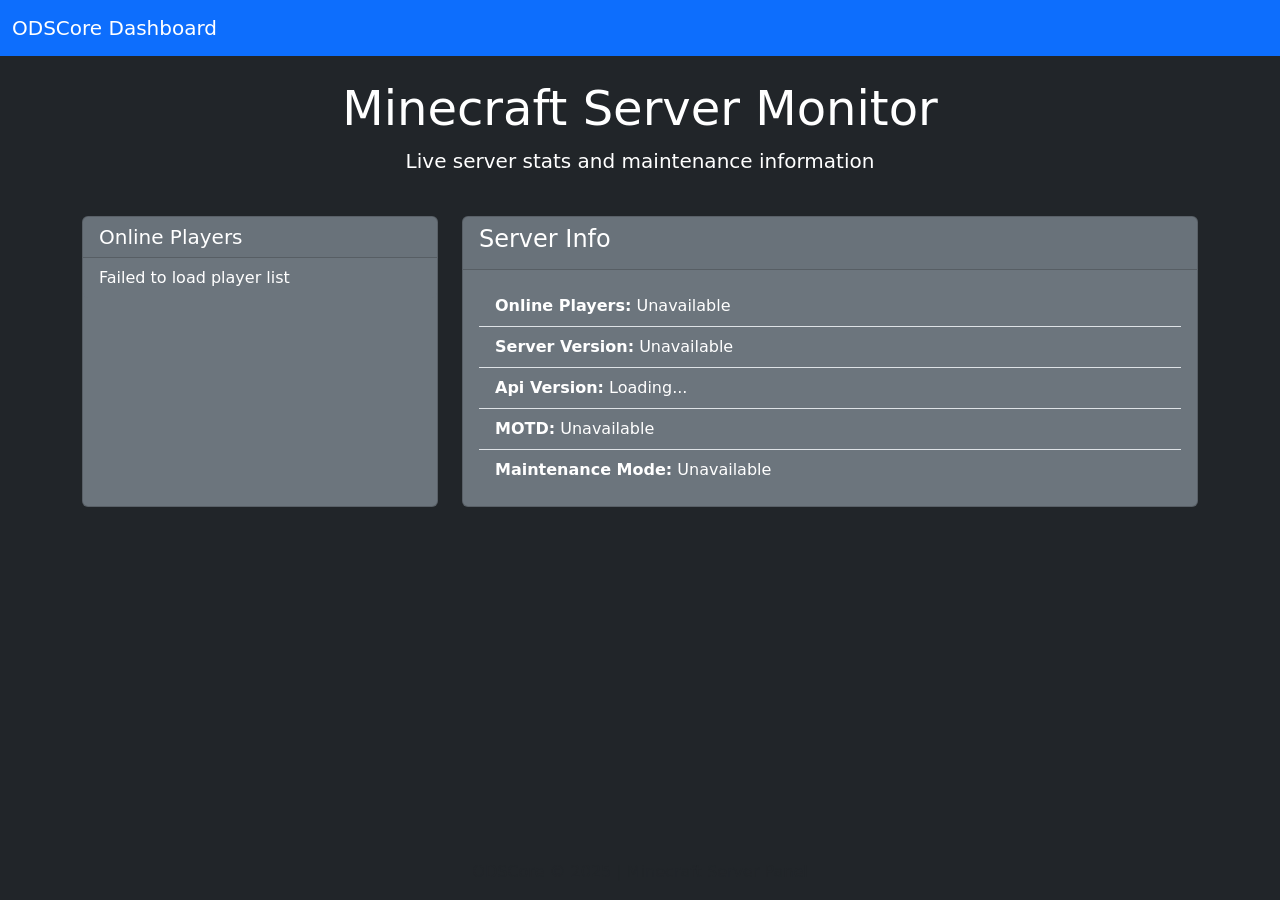
==== src/main/resources/web/index.html @ 6278cc70 "added web server api" ====
<!DOCTYPE html>
<html lang="en">
<head>
    <meta charset="UTF-8" />
    <title>ODSCore Dashboard</title>
    <meta name="viewport" content="width=device-width, initial-scale=1" />
    <!-- Bootstrap 5 CSS -->
    <link
            href="https://cdn.jsdelivr.net/npm/bootstrap@5.3.0/dist/css/bootstrap.min.css"
            rel="stylesheet"
    />
    <link rel="stylesheet" href="style.css" />
</head>
<body class="bg-dark text-white">

<nav class="navbar navbar-expand-lg navbar-dark bg-primary">
    <div class="container-fluid">
        <a class="navbar-brand" href="#">ODSCore Dashboard</a>
    </div>
</nav>

<header class="container py-4 text-center">
    <h1 class="display-5">Minecraft Server Monitor</h1>
    <p class="lead">Live server stats and maintenance information</p>
</header>

<main class="container">
    <div class="row">
        <!-- Sidebar: Player List -->
        <aside class="col-md-4 mb-4">
            <div class="card bg-secondary text-white h-100">
                <div class="card-header">
                    <h5 class="mb-0">Online Players</h5>
                </div>
                <ul id="player-list" class="list-group list-group-flush bg-secondary" style="max-height: 400px; overflow-y: auto;">
                    <li class="list-group-item bg-secondary text-white">Loading...</li>
                </ul>
            </div>
        </aside>

        <!-- Main Content: Server Info -->
        <section class="col-md-8 mb-4">
            <div class="card bg-secondary text-white h-100">
                <div class="card-header">
                    <h4>Server Info</h4>
                </div>
                <div class="card-body">
                    <ul class="list-group list-group-flush bg-secondary">
                        <li class="list-group-item bg-secondary text-white"><strong>Online Players:</strong> <span id="players-count">Loading...</span></li>
                        <li class="list-group-item bg-secondary text-white"><strong>Server Version:</strong> <span id="version">Loading...</span></li>
                        <li class="list-group-item bg-secondary text-white"><strong>Api Version:</strong> <span id="api">Loading...</span></li>
                        <li class="list-group-item bg-secondary text-white"><strong>MOTD:</strong> <span id="motd">Loading...</span></li>
                        <li class="list-group-item bg-secondary text-white"><strong>Maintenance Mode:</strong> <span id="devmode">Loading...</span></li>
                    </ul>
                </div>
            </div>
        </section>
    </div>
</main>

<footer class="footer mt-auto py-3 bg-dark text-center">
    <div class="container">
        <span class="text-muted">ODSCore &copy; 2025 | Minecraft Server Panel</span>
    </div>
</footer>

<!-- Bootstrap 5 JS -->
<script src="https://cdn.jsdelivr.net/npm/bootstrap@5.3.0/dist/js/bootstrap.bundle.min.js"></script>

<script src="script.js"></script>
</body>
</html>
---- src/main/resources/web/style.css ----
body {
    min-height: 100vh;
    display: flex;
    flex-direction: column;
}

footer {
    margin-top: auto;
}
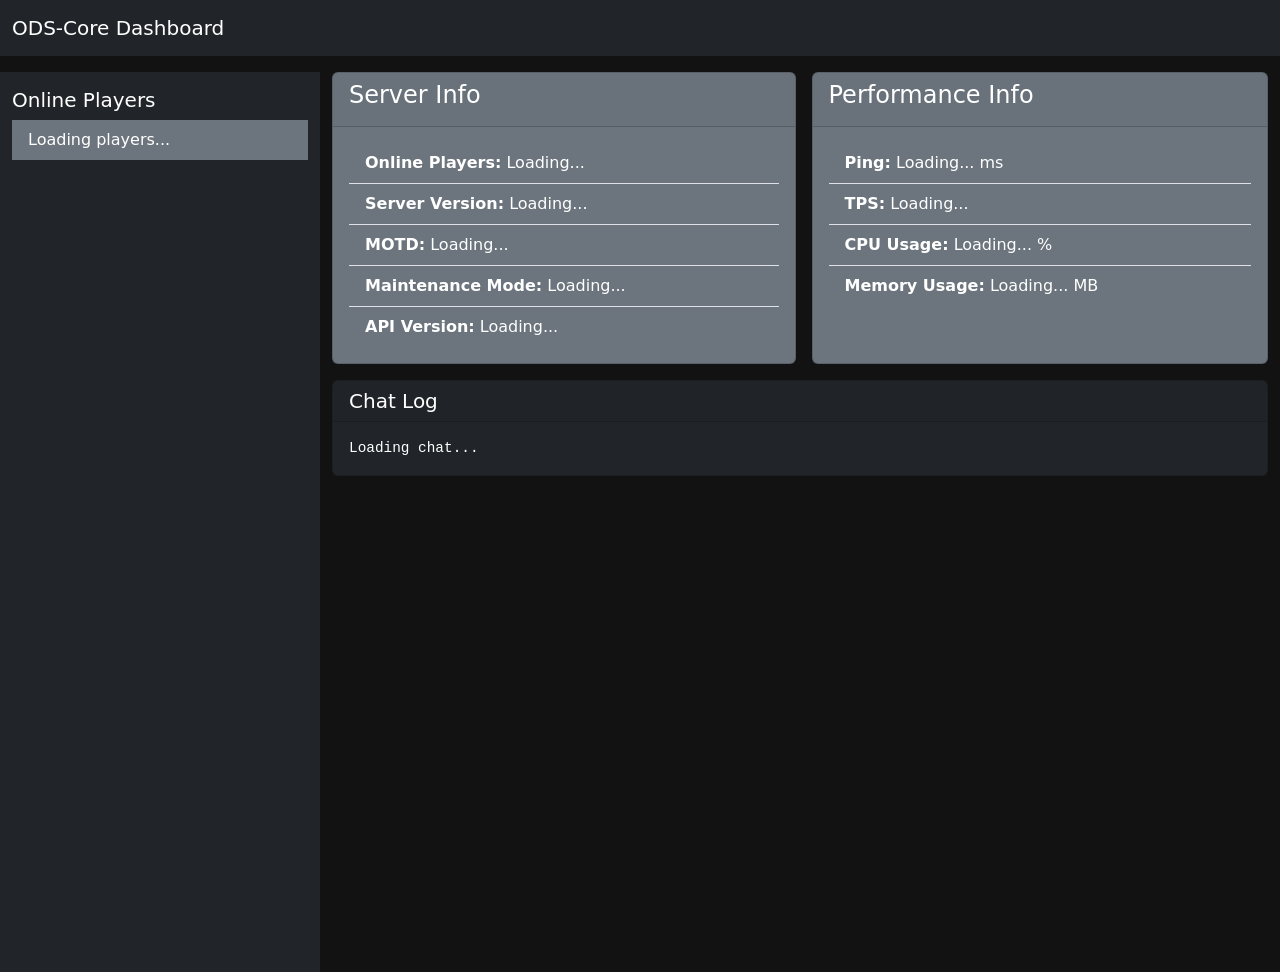
==== commit b4c56b74: "added web server api" ====
--- a/src/main/resources/web/index.html
+++ b/src/main/resources/web/index.html
@@ -2,70 +2,108 @@
 <html lang="en">
 <head>
     <meta charset="UTF-8" />
-    <title>ODSCore Dashboard</title>
     <meta name="viewport" content="width=device-width, initial-scale=1" />
-    <!-- Bootstrap 5 CSS -->
-    <link
-            href="https://cdn.jsdelivr.net/npm/bootstrap@5.3.0/dist/css/bootstrap.min.css"
-            rel="stylesheet"
-    />
-    <link rel="stylesheet" href="style.css" />
+    <title>ODS-Core Server Dashboard</title>
+    <link href="https://cdn.jsdelivr.net/npm/bootstrap@5.3.0/dist/css/bootstrap.min.css" rel="stylesheet" />
+    <style>
+        body {
+          background-color: #121212;
+          color: white;
+        }
+        #sidebar {
+          height: 100vh;
+          overflow-y: auto;
+          background-color: #212529;
+        }
+        #chat-log {
+          font-family: monospace;
+          font-size: 0.9rem;
+          white-space: pre-wrap;
+          overflow-y: auto;
+          max-height: 300px;
+        }
+    </style>
 </head>
-<body class="bg-dark text-white">
-
-<nav class="navbar navbar-expand-lg navbar-dark bg-primary">
+<body>
+<nav class="navbar navbar-dark bg-dark mb-3">
     <div class="container-fluid">
-        <a class="navbar-brand" href="#">ODSCore Dashboard</a>
+        <a class="navbar-brand" href="#">ODS-Core Dashboard</a>
     </div>
 </nav>
 
-<header class="container py-4 text-center">
-    <h1 class="display-5">Minecraft Server Monitor</h1>
-    <p class="lead">Live server stats and maintenance information</p>
-</header>
-
-<main class="container">
+<div class="container-fluid">
     <div class="row">
         <!-- Sidebar: Player List -->
-        <aside class="col-md-4 mb-4">
-            <div class="card bg-secondary text-white h-100">
-                <div class="card-header">
-                    <h5 class="mb-0">Online Players</h5>
-                </div>
-                <ul id="player-list" class="list-group list-group-flush bg-secondary" style="max-height: 400px; overflow-y: auto;">
-                    <li class="list-group-item bg-secondary text-white">Loading...</li>
-                </ul>
-            </div>
+        <aside class="col-md-4 col-lg-3" id="sidebar">
+            <h5 class="mt-3">Online Players</h5>
+            <ul class="list-group list-group-flush" id="player-list">
+                <li class="list-group-item bg-secondary text-white">Loading players...</li>
+            </ul>
         </aside>
 
-        <!-- Main Content: Server Info -->
-        <section class="col-md-8 mb-4">
-            <div class="card bg-secondary text-white h-100">
-                <div class="card-header">
-                    <h4>Server Info</h4>
+        <!-- Main Content -->
+        <main class="col-md-8 col-lg-9">
+            <div class="d-flex gap-3 mb-3">
+                <!-- Server Info Card -->
+                <div class="card bg-secondary text-white flex-grow-1">
+                    <div class="card-header">
+                        <h4>Server Info</h4>
+                    </div>
+                    <div class="card-body">
+                        <ul class="list-group list-group-flush bg-secondary">
+                            <li class="list-group-item bg-secondary text-white">
+                                <strong>Online Players:</strong> <span id="players-count">Loading...</span>
+                            </li>
+                            <li class="list-group-item bg-secondary text-white">
+                                <strong>Server Version:</strong> <span id="version">Loading...</span>
+                            </li>
+                            <li class="list-group-item bg-secondary text-white">
+                                <strong>MOTD:</strong> <span id="motd">Loading...</span>
+                            </li>
+                            <li class="list-group-item bg-secondary text-white">
+                                <strong>Maintenance Mode:</strong> <span id="devmode">Loading...</span>
+                            </li>
+                            <li class="list-group-item bg-secondary text-white">
+                                <strong>API Version:</strong> <span id="api-version">Loading...</span>
+                            </li>
+                        </ul>
+                    </div>
                 </div>
-                <div class="card-body">
-                    <ul class="list-group list-group-flush bg-secondary">
-                        <li class="list-group-item bg-secondary text-white"><strong>Online Players:</strong> <span id="players-count">Loading...</span></li>
-                        <li class="list-group-item bg-secondary text-white"><strong>Server Version:</strong> <span id="version">Loading...</span></li>
-                        <li class="list-group-item bg-secondary text-white"><strong>Api Version:</strong> <span id="api">Loading...</span></li>
-                        <li class="list-group-item bg-secondary text-white"><strong>MOTD:</strong> <span id="motd">Loading...</span></li>
-                        <li class="list-group-item bg-secondary text-white"><strong>Maintenance Mode:</strong> <span id="devmode">Loading...</span></li>
-                    </ul>
+
+                <!-- Performance Info Card -->
+                <div class="card bg-secondary text-white flex-grow-1">
+                    <div class="card-header">
+                        <h4>Performance Info</h4>
+                    </div>
+                    <div class="card-body">
+                        <ul class="list-group list-group-flush bg-secondary">
+                            <li class="list-group-item bg-secondary text-white">
+                                <strong>Ping:</strong> <span id="server-ping">Loading...</span> ms
+                            </li>
+                            <li class="list-group-item bg-secondary text-white">
+                                <strong>TPS:</strong> <span id="server-tps">Loading...</span>
+                            </li>
+                            <li class="list-group-item bg-secondary text-white">
+                                <strong>CPU Usage:</strong> <span id="cpu-usage">Loading...</span> %
+                            </li>
+                            <li class="list-group-item bg-secondary text-white">
+                                <strong>Memory Usage:</strong> <span id="memory-usage">Loading...</span> MB
+                            </li>
+                        </ul>
+                    </div>
                 </div>
             </div>
-        </section>
+
+            <!-- Chat Log -->
+            <div class="card bg-dark text-white">
+                <div class="card-header">
+                    <h5 class="mb-0">Chat Log</h5>
+                </div>
+                <div id="chat-log" class="p-3">Loading chat...</div>
+            </div>
+        </main>
     </div>
-</main>
-
-<footer class="footer mt-auto py-3 bg-dark text-center">
-    <div class="container">
-        <span class="text-muted">ODSCore &copy; 2025 | Minecraft Server Panel</span>
-    </div>
-</footer>
-
-<!-- Bootstrap 5 JS -->
-<script src="https://cdn.jsdelivr.net/npm/bootstrap@5.3.0/dist/js/bootstrap.bundle.min.js"></script>
+</div>
 
 <script src="script.js"></script>
 </body>
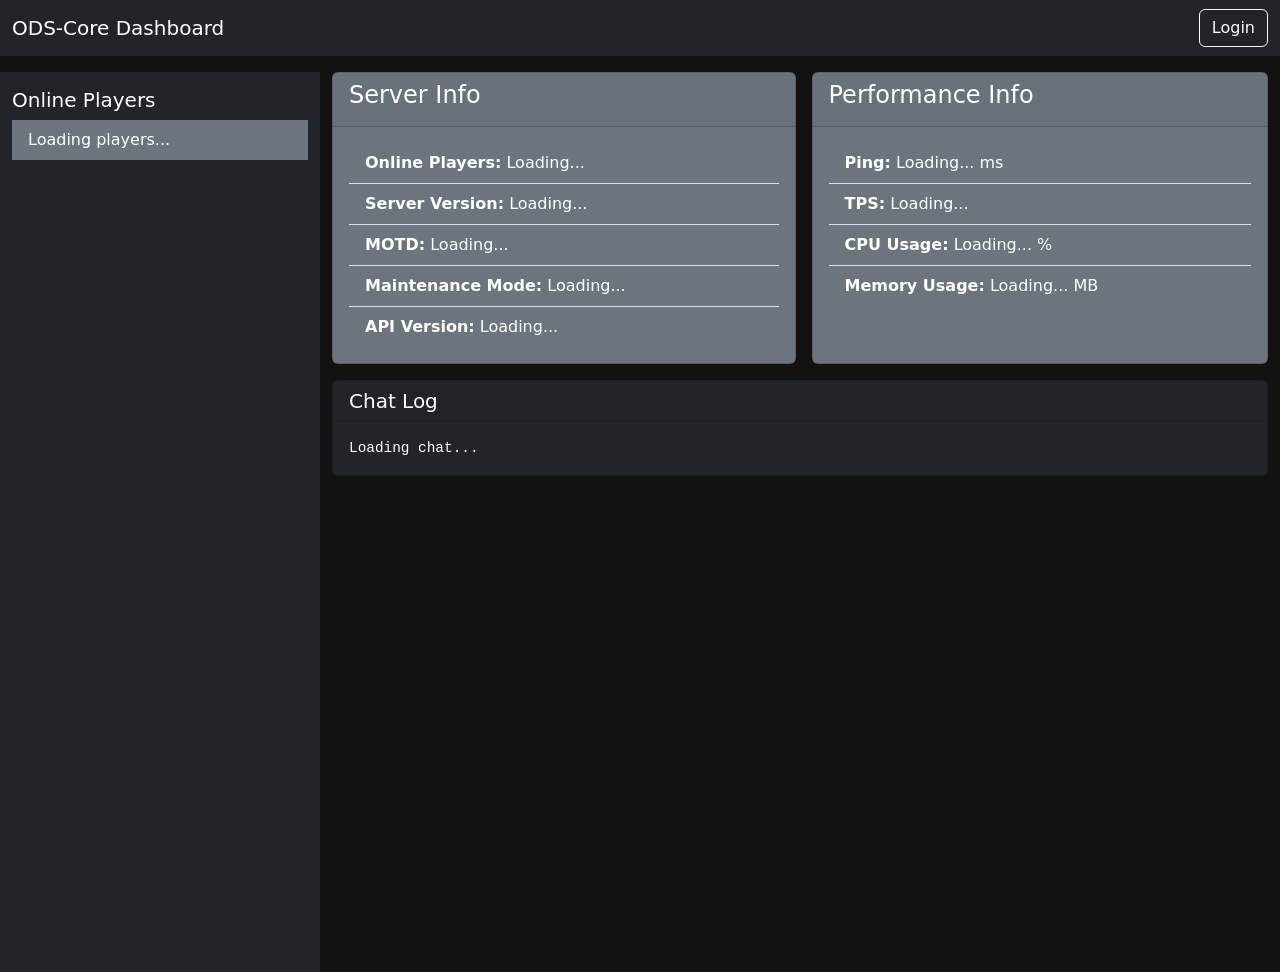
==== commit 808b7309: "added web server api, database connection and login system for web api" ====
--- a/src/main/resources/web/index.html
+++ b/src/main/resources/web/index.html
@@ -25,12 +25,22 @@
     </style>
 </head>
 <body>
+
+<!-- Navbar -->
 <nav class="navbar navbar-dark bg-dark mb-3">
     <div class="container-fluid">
         <a class="navbar-brand" href="#">ODS-Core Dashboard</a>
+        <div class="d-flex gap-2">
+            <button id="loginBtn" class="btn btn-outline-light" data-bs-toggle="modal" data-bs-target="#loginModal">
+                Login
+            </button>
+            <button id="settingsBtn" class="btn btn-outline-light d-none">Server Settings</button>
+            <button id="logoutBtn" class="btn btn-outline-danger d-none">Logout</button>
+        </div>
     </div>
 </nav>
 
+<!-- Dashboard Layout -->
 <div class="container-fluid">
     <div class="row">
         <!-- Sidebar: Player List -->
@@ -105,6 +115,34 @@
     </div>
 </div>
 
+<!-- Login Modal -->
+<div class="modal fade" id="loginModal" tabindex="-1" aria-labelledby="loginModalLabel" aria-hidden="true">
+    <div class="modal-dialog">
+        <form class="modal-content" id="loginForm">
+            <div class="modal-header bg-dark text-white">
+                <h5 class="modal-title" id="loginModalLabel">Login</h5>
+                <button type="button" class="btn-close btn-close-white" data-bs-dismiss="modal" aria-label="Close"></button>
+            </div>
+            <div class="modal-body bg-dark text-white">
+                <div class="mb-3">
+                    <label for="username" class="form-label">Username</label>
+                    <input type="text" required class="form-control" id="username" />
+                </div>
+                <div class="mb-3">
+                    <label for="password" class="form-label">Password</label>
+                    <input type="password" required class="form-control" id="password" />
+                </div>
+                <div id="loginError" class="text-danger d-none">Invalid username or password.</div>
+            </div>
+            <div class="modal-footer bg-dark">
+                <button type="submit" class="btn btn-primary w-100">Login</button>
+            </div>
+        </form>
+    </div>
+</div>
+
+<!-- Scripts -->
+<script src="https://cdn.jsdelivr.net/npm/bootstrap@5.3.0/dist/js/bootstrap.bundle.min.js"></script>
 <script src="script.js"></script>
 </body>
 </html>
